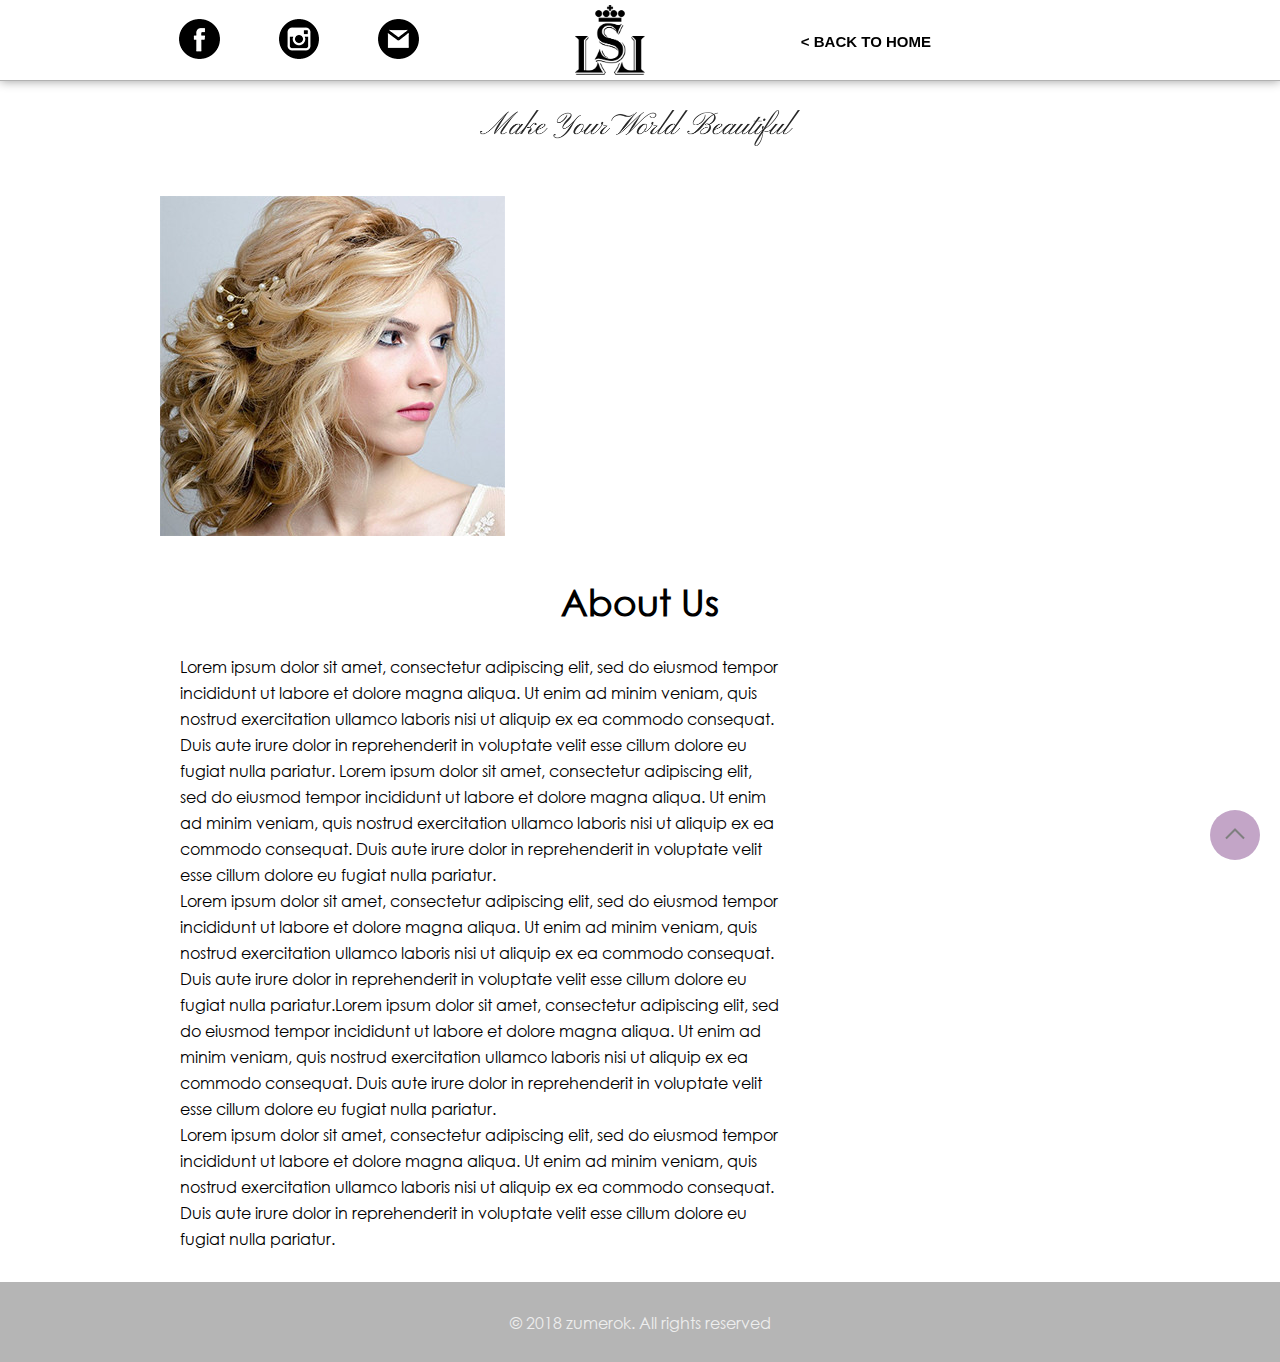
==== about.html @ 502e4af6 "Add files via upload" ====
<!DOCTYPE html>
<html lang="en">
<head>
	<meta charset="UTF-8">
	<meta http-equiv="X-UA-Compatible" content="IE=edge">
	<title>Lili_Nails</title>
	<link rel="shortcut icon" href="img/favicon.ico"> 
	<meta name="viewport" content="width=device-width, initial-scale=1 , user-scalable=0">
	<style> @font-face { font-family: century_gothic; src: url(fonts/century_gothic.woff); } </style>
	<link rel="stylesheet" href="css/main.css">
	<link rel="stylesheet" href="css/queries.css">
</head>
<body>
	<header id="header" class="header">
		<div class="container">
			<div id="logomenu" class="logomenu">
				<nav>
					<ul class="social">
						<li>
							<a href="https://www.facebook.com/" target="_blanc"><img src="img/fb.png" alt=""></a>
						</li>
						<li>
							<a href="https://www.instagram.com" target="_blanc"><img src="img/in.png" alt=""></a>
						</li>
						<li>
							<a href="https://www.google.com/" target="_blanc"><img src="img/gm.png" alt=""></a>
						</li>
					</ul>
				</nav>
				<div class="logo">
					<a href="index.html"><img src="img/logo.png" alt="logo"></a>
				</div>
				<nav class="navmenu">
					<ul class="menu">
						<li>
							<a href="index.html"> < BACK TO HOME</a>
						</li>
					</ul>
				</nav>
			</div>
			<div class="menumobile">
			<input type="checkbox" id="hmt" class="hidden-menu-ticker">
				<label class="btn-menu" for="hmt">
				  <span class="first"></span>
				  <span class="second"></span>
				  <span class="third"></span>
				</label>
				<ul class="hidden-menu">
				  <li><a href="index.html">HOME</a></li>  
				</ul>
			</div>	
		</div>
	</header>
	<main id="main" class="main">
	<section id="about" class="about">
		<div class="container">
			<div class="abouttitle">	
				<img src="img/make.png" alt="" class="make">
			</div>
			<div class="aboutitem">
				<div class="aboutitem_img">
					<img src="img/lili.jpg" alt="lili">
				</div>	
			</div>
		</div>
	</section>
	<section id="aboutus" class="aboutus">
		<div class="container">
			<div class="aboutustitle">	
				<h4>About Us</h4>
			</div>
			<p>
				Lorem ipsum dolor sit amet, consectetur adipiscing elit, sed do eiusmod tempor incididunt ut labore et dolore magna aliqua. Ut enim ad minim veniam, quis nostrud exercitation ullamco laboris nisi ut aliquip ex ea commodo consequat. Duis aute irure dolor in reprehenderit in voluptate velit esse cillum dolore eu fugiat nulla pariatur.
				Lorem ipsum dolor sit amet, consectetur adipiscing elit, sed do eiusmod tempor incididunt ut labore et dolore magna aliqua. Ut enim ad minim veniam, quis nostrud exercitation ullamco laboris nisi ut aliquip ex ea commodo consequat. Duis aute irure dolor in reprehenderit in voluptate velit esse cillum dolore eu fugiat nulla pariatur. <br>
				Lorem ipsum dolor sit amet, consectetur adipiscing elit, sed do eiusmod tempor incididunt ut labore et dolore magna aliqua. Ut enim ad minim veniam, quis nostrud exercitation ullamco laboris nisi ut aliquip ex ea commodo consequat. Duis aute irure dolor in reprehenderit in voluptate velit esse cillum dolore eu fugiat nulla pariatur.Lorem ipsum dolor sit amet, consectetur adipiscing elit, sed do eiusmod tempor incididunt ut labore et dolore magna aliqua. Ut enim ad minim veniam, quis nostrud exercitation ullamco laboris nisi ut aliquip ex ea commodo consequat. Duis aute irure dolor in reprehenderit in voluptate velit esse cillum dolore eu fugiat nulla pariatur. <br>Lorem ipsum dolor sit amet, consectetur adipiscing elit, sed do eiusmod tempor incididunt ut labore et dolore magna aliqua. Ut enim ad minim veniam, quis nostrud exercitation ullamco laboris nisi ut aliquip ex ea commodo consequat. Duis aute irure dolor in reprehenderit in voluptate velit esse cillum dolore eu fugiat nulla pariatur. 
			</p>			
		</div>
	</section>
	</main>
<footer class="footer">
		<div class="container">
			<div class="copy">© 2018 zumerok. All rights reserved</div>
		</div>
	</footer>
	<a class="fixbut" href="#main"> <img src="img/up.png" alt=""></a>
	<script src="js/jquery-3.3.1.min.js"></script>
	<script src='js/swipe.js'></script>
	<script type="text/javascript" src="js/main.js"></script>
</body>
</html>
---- css/main.css ----
html, body, div, span, applet, object, iframe,
h1, h2, h3, h4, h5, h6, p, blockquote, pre,
a, abbr, acronym, address, big, cite, code,
del, dfn, em, img, ins, kbd, q, s, samp,
small, strike, strong, sub, sup, tt, var,
b, u, i, center,
dl, dt, dd, ol, ul, li,
fieldset, form, label, legend,
table, caption, tbody, tfoot, thead, tr, th, td,
article, aside, canvas, details, embed, 
figure, figcaption, footer, header, hgroup, 
menu, nav, output, ruby, section, summary,
time, mark, audio, video {
	margin: 0;
	padding: 0;
	font-size: 100%;
}
article, aside, details, figcaption, figure, 
footer, header, hgroup, menu, nav, section {
	display: block;
}
body {
	font-family: century_gothic;
}
ol, ul {
	list-style: none;
}
.button {
	display: block;
	width: 200px;
	margin: 0 auto;
	border: 1px solid #999;
	border-radius: 3px;
	padding: 15px 0;
	margin-top: 30px;
	text-decoration: none;
	color: #303030;
	font-size: 20px;
	font-weight: bold;
	text-align: center;
}
.button:hover {
	background: #f6e8e5;
}
.header {
	top: 0;
	width: 100%;
	background: #fff;
	position: fixed;
	display: block;
	z-index: 999;
	height: 80px;
	border-bottom: 1px solid #b1b1b1;
	box-shadow: 0px 0px 10px 0px #999;
}
.container {
	width: 960px;
	margin: 0 auto;
}
.menumobile {display: none;}
.logomenu {
	display: flex;
	display: -webkit-flex;
	flex-direction: row;
	justify-content: space-between;
	margin-left: 2%;
	margin-right: 2%;
}
.social {
	width: 240px;
	margin-top: 8%;
	height: 0%;
	display: flex;
	display: -webkit-flex;
	flex-direction: row;
	justify-content: space-between;
}
.logo {
	width: 70px;
	margin: 5px 0px 5px 0px;
}
.logo img {
	display: block;
	width: 70px;
	height: 70px;
	margin: 0 auto;
}
.menu {
	width: 300px;
	display: flex;
	display: -webkit-flex;
	flex-direction: row;
	justify-content: space-between;
	margin-top: 10%;
}
.menu a {
	font-family: arial;
	font-size: 15px;
	color: #000;
	text-decoration: none;
	text-transform: uppercase;
	font-weight: bold;
}
.menu a:hover {
	color: #888;
}
h1 {
	color: #303030;
	font-weight: bold;
	text-transform: uppercase;
	font-family: arial;
	font-size: 28px;
	text-align: center;
	margin-top: 40px;
}
.about {
	padding-top: 80px;
}
.make {
	display: block;
	width: 320px;
	margin: 0 auto;
	margin-top: 30px;
}
.aboutitem {
	display: flex;
	display: -webkit-flex;
	flex-direction: row;
	justify-content: space-between;
	margin-top: 50px;
	padding-bottom: 20px;
}	
.aboutitem_img {
	width: 360px;
}
.aboutitem_text {
	width: 380px;
	margin: 0 30px;
}
.aboutitem_text p {
	font-size: 16px;
	line-height: 24px;
	text-indent: 10px;
	color: #000;
	text-align: center;
	margin-top: 12%;
}
.aboutus {
	padding-bottom: 30px;
}
.aboutustitle h4 {
	margin-top: 20px;
	margin-bottom: 30px;
}
.aboutus p {
	margin-left: 20px;
	margin-right: 20px;
	width: 600px;
	line-height: 26px;
}
.services {
	background: #faf3f1;
	padding-top: 60px;
	padding-bottom: 50px;
}
.services_manicure {
	display: flex;
	display: -webkit-flex;
	flex-direction: row;
	justify-content: space-between;
	margin-top: 60px;
}
.services_manictxt {
	width: 380px;
	margin: 0 30px;
}
.services p {
	font-size: 16px;
	line-height: 24px;
	text-indent: 10px;
	color: #000;
	text-align: center;
	margin-top: 5%;
}
h2 {
	font-family: arial;
	font-size: 24px;
	font-weight: bold;
	color: #303030;
	text-transform: uppercase;
	text-align: center;
	margin-top: 10px;
}
.manic {
	width: 320px;
	height: 320px;
	margin-right: 35px;
}
.services_pedicure {
	display: flex;
	display: -webkit-flex;
	flex-direction: row;
	justify-content: space-between;
	margin-top: 80px;
}
.pedicure {
	width: 320px;
	height: 320px;
	margin-left: 35px;
}
.services_pedicuretxt {
	width: 380px;
	margin: 0 30px;
}
.line {
	width: 850px;
	margin-top: 80px;
}
.titlebrands {
	font-size: 30px;
	margin-bottom: 60px;
}
.brands_item {
	display: flex;
	display: -webkit-flex;
	flex-direction: row;
	flex-wrap: wrap;
	justify-content: space-between;
}
.item {
	width: 300px;
	height: 300px;
	padding-top: 5%;
}
.item img {
	display: block;
	margin: 0 auto;
}
.gallery {
	background: url(../img/bg.jpg);
	height: 600px;
	padding-top: 50px;
}
.gallerytxt {
	margin-bottom: 20px;
	color: #303030;
}
.swipe {
  overflow: hidden;
  visibility: hidden;
  position: relative;
}
.swipe-wrap {
  overflow: hidden;
  position: relative;
}
.swipe-wrap > div {
  float:left;
  width:100%;
  position: relative;
}
.slider {
  width: 750px;
  height: 460px;
}
#mySwipe {
  width: 750px;
  height: 460px;
  margin: 0 auto;
}
.butslider {
	display: flex;
	display: -webkit-flex;
	flex-direction: row;
	justify-content: space-between;
	margin: 0 auto;
    width: 720px;
    margin-top: -260px;  
}
.butslider a {
	width: 50px; height: 50px;
	border-radius: 50%;
	background: #fff;
	color: #fff;
	opacity: 0.5;
}
.butslider a:hover {
	background: #7f7f7f;
	cursor: pointer;
}
.butslider img {
	margin: 25%;
}
.contact {
	background: url(../img/bg.jpg);
	color: #303030;
	height: 340px;
	padding-top: 1px;
}
h4 {
	text-align: center;
	font-size: 36px;
	margin-top: 50px;
}
.location {
	margin-top: 55px;
}
.map {
	width: 15px;
	height: 15px;
	margin-right: 20px;
}
.location p {
	font-size: 18px;
	font-weight: bold;
}
.phone {
	margin-top: 15px;
	margin-bottom: 15px;
}
.phone p {
	font-size: 18px;
	font-weight: bold;
}
.mail {
	display: inline;
	margin-top: 35px;
	width: 360px;
}
.mail p {
	font-size: 18px;
	font-weight: bold;
}
.social2 {
	width: 160px;
	height: 0%;
	margin-top: 35px;
	display: flex;
	display: -webkit-flex;
	flex-direction: row;
	justify-content: space-between;	
}
.social2 img {
	width: 40px; height: 40px;
}
.brands {
	padding-top: 60px;
}
.tariff {
	margin-top: 20px;
	width: 100%;
}
.tariff1  {
	margin-left: 60px;
	width: 40%;
}
.tariff3 {
	display: block;
	margin: 0 auto;
	margin-bottom: 30px;
}  

.footer {
	padding-top: 30px;
	height: 50px;
	background: #b5b5b5;
}
.copy {
	color: #eee;
	text-align: center;
}
.fixbut {
	position: fixed; bottom: 40px; right: 20px;
	display: block;background: #874d90;
	width: 50px; height: 50px;
	opacity: 0.5;
	border-radius: 50%; 
}
.fixbut img {
	margin: 25%;
}
.fixbut:hover {
	 background: #7f7f7f; 
}




  {
	border: 1px solid red;
}
---- css/queries.css ----
/* Smartphones (вертикальная и горизонтальная ориентация) ----------- */
@media only screen and (min-width : 320px) and (max-width : 480px) {
/* стили */
}

/* Smartphones (горизонтальная) ----------- */
@media only screen and (min-width: 321px) {
/* стили */
}



/* tablets (my size)  */
@media only screen and (max-width: 960px)
 {
/* стили */

.container {
	width: 100%;
}
.slider {
  width: 100%;
  height: 100%;
}
#mySwipe {
  width: 100%;
  height: 380px;
  margin: 0 auto;
}
.butslider {
	display: flex;
	display: -webkit-flex;
	flex-direction: row;
	justify-content: space-between;
	margin: 0 auto;
    width: 90%;
    margin-top: -30%; 
}
.item img {
	width: 100%;
}
.line {
	width: 320px;
}
}

/* Smartphones (my size)  */
@media only screen and (max-width: 768px)
 {
/* стили */
body {
	font-family: century_gothic;
}
.container {
	width: 100%;
}
.social {
	display: none;
}
.navmenu {
	display: none;
}
.headerline{
	display: none;
}
.button {
	margin-top: 20px;
}
.header {
	position: fixed;
	top: 0px;
	width: 100%;
	height: 55px;
	background: #fff;
	z-index: 999;
	box-shadow: 0px 0px 10px 0px #999;
}
/* mobile menu */
.menumobile {
	display: block;
}
.hidden-menu {
  display: block;
  position: fixed;
  list-style:none;
  padding: 15px;
  margin: 0;
  box-sizing: border-box;
  width: 200px;
  background-color: #eee;
  height: 50%;
  top: 0;
  left: -200px;
  transition: left .2s;
  z-index: 2;
  -webkit-transform: translateZ(0);
  -webkit-backface-visibility: hidden;
}
.hidden-menu a {
	color: #999;
	text-decoration: none;
	font-weight: bold;
	line-height: 40px;
}
.hidden-menu-ticker {
  display: none;
}
.btn-menu {
  padding: 5px;
  position: fixed;
  top: 10px;
  left: 10px;
  cursor: pointer;
  transition: left .23s;
  z-index: 3;
  width: 25px;
  -webkit-transform: translateZ(0);
  -webkit-backface-visibility: hidden;
}
.btn-menu span {
  display: block;
  height: 5px;
  background-color: #999;
  margin: 5px 0 0;
  transition: all .1s linear .23s;
  position: relative;
}
.btn-menu span.first {
  margin-top: 0;
}
.hidden-menu-ticker:checked ~ .btn-menu {
  left: 160px;
}
.hidden-menu-ticker:checked ~ .hidden-menu {
  left: 0;
}
.hidden-menu-ticker:checked ~ .btn-menu span.first {
  -webkit-transform: rotate(45deg);
  top: 10px;
}
.hidden-menu-ticker:checked ~ .btn-menu span.second {
  opacity: 0;
}

.hidden-menu-ticker:checked ~ .btn-menu span.third {
  -webkit-transform: rotate(-45deg);
  top: -10px;
}
.logo {
	margin: 0 auto;
	margin-top: 7px;
	margin-bottom: 5px;
}
.logo img {
	height: 40px;
	width: 40px;
}
#about {
	padding-top: 60px;
}
.make {
	width: 280px;
}
.aboutitem {
	display: flex;
	display: -webkit-flex;
	flex-direction: row;
	flex-wrap: wrap;
	justify-content: center;
	margin-top: 30px;
}
.aboutitem_img {
	display: block;
	margin: 0 auto;
}
.aboutitem_img img {
	width: 100%;
}
.aboutitem_text p {
	display: none;
}
.aboutustitle h4 {
	font-size: 28px;
}
.aboutus p {
	width: 90%;
	line-height: 24px;
}
#services {
	padding-top: 30px;
}
.services_manicure {
	display: flex;
	display: -webkit-flex;
	flex-direction: row;
	flex-wrap: wrap;
	justify-content: center;
	margin-top: 10px;
}
.services_manicure img {
	display: block;
	margin: 0 auto;
	margin-top: 20px;
}
.services_pedicure {
	display: flex;
	display: -webkit-flex;
	flex-direction: row;
	flex-wrap: wrap;
	justify-content: center;
}
.services_pedicure img {
	display: block;
	margin: 0 auto;
}
.services_pedicuretxt{
	margin-top: 20px;
}
.titlebrands {
	font-size: 1.5rem;
	margin-bottom: 20px;
}
.brands_item {
	display: flex;
	display: -webkit-flex;
	flex-direction: row;
	flex-wrap: wrap;
	justify-content: center;
}
.item {
	width: 80%;
	height: 80%;
}
.item img {
	width: 80%;
	height: 80%;
}
.gallery {
	padding-top: 30px;
	height: 465px;
}
.gallerytxt {
	font-size: 1.6rem;
}
.slider {
  width: 100%;
  height: 60vh;
}
#mySwipe {
  width: 100%;
  height: 380px;
  margin: 0 auto;
}
.butslider {
	display: none;
}
.line {
	width: 200px;
	margin-top: 40px;
}
.services_pedicure {
	margin-top: 40px;
}
.contact{
	height: 90%;
	padding-bottom: 10px;
	padding-left: 15px;
}
.contact h4 {
	font-size: 1.2rem;
}
.contact p {
	font-family:century_gothic;
	font-size: 14px;
}
.location {
	margin-top: 15px;
}
.phone {
	margin-top: 10px;
	margin-bottom: 10px;
}
.copy {
	font-size: 14px;
}
.tariff {
	width: 100%;
}
.tariff1 {
	margin-left: 0;
	margin-right: 20px;
	width: 100%
}
.tariff2 {
	margin-right: 20px;
	width: 100%
}
.tariff3 {
	display: block;
	margin: 0 auto;
} 
}
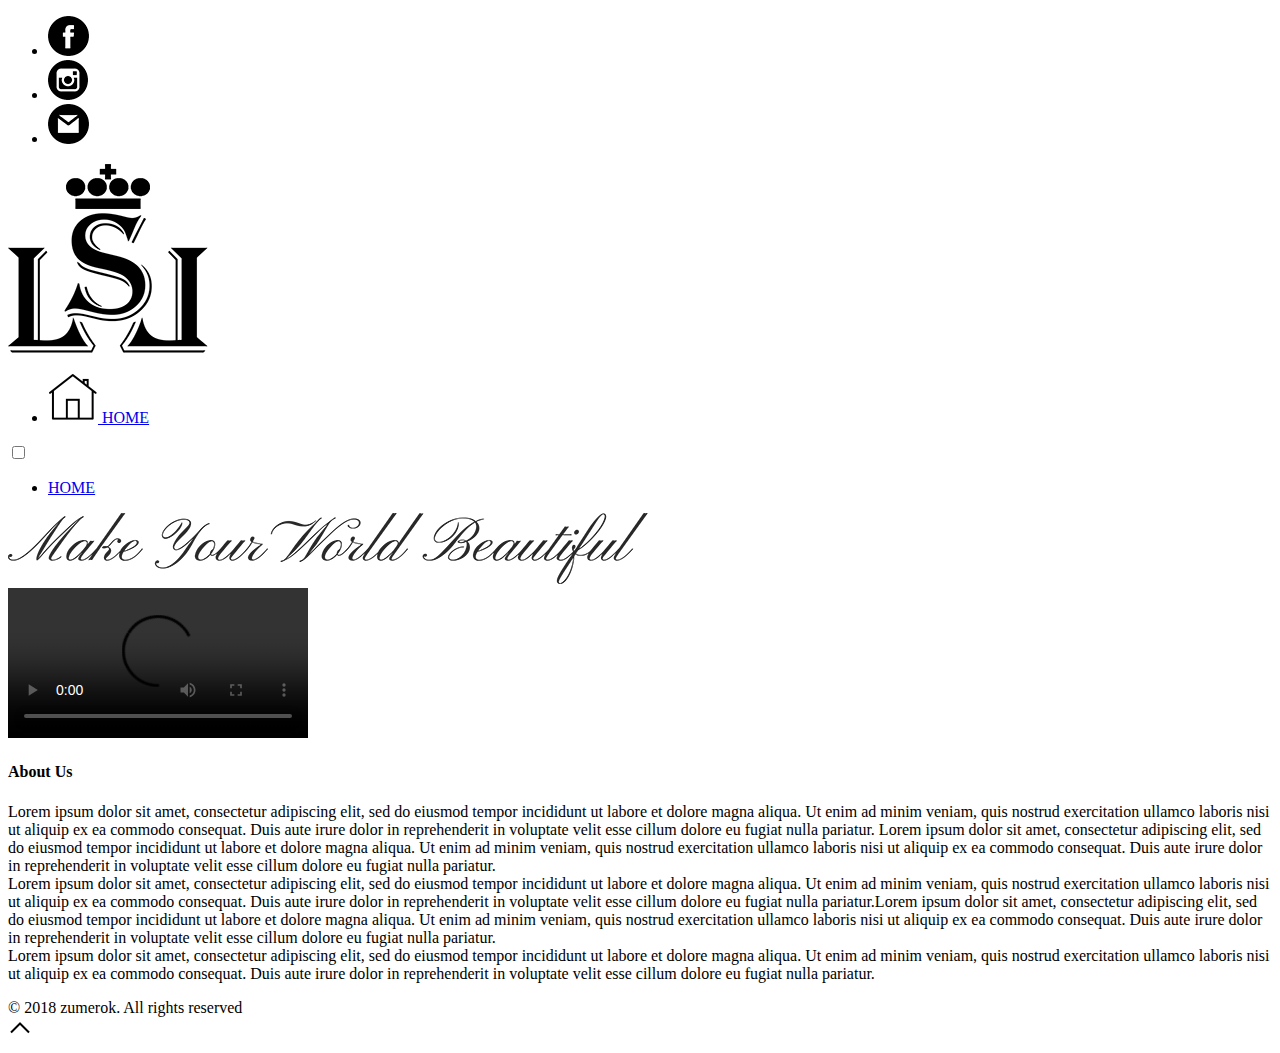
==== commit e57c2906: "Add files via upload" ====
--- a/about.html
+++ b/about.html
@@ -33,7 +33,7 @@
 				<nav class="navmenu">
 					<ul class="menu">
 						<li>
-							<a href="index.html"> < BACK TO HOME</a>
+							<a href="index.html"><img src="img/home.png" alt="" class="home_img"> HOME </a>
 						</li>
 					</ul>
 				</nav>
@@ -51,7 +51,7 @@
 			</div>	
 		</div>
 	</header>
-	<main id="main" class="main">
+	<main id="main_about" class="main_about">
 	<section id="about" class="about">
 		<div class="container">
 			<div class="abouttitle">	
@@ -59,7 +59,7 @@
 			</div>
 			<div class="aboutitem">
 				<div class="aboutitem_img">
-					<img src="img/lili.jpg" alt="lili">
+					<video  playsinline controls autoplay="autoplay" src="video/lsl_htmlauto.mp4" class="video"></video>
 				</div>	
 			</div>
 		</div>
@@ -73,7 +73,8 @@
 				Lorem ipsum dolor sit amet, consectetur adipiscing elit, sed do eiusmod tempor incididunt ut labore et dolore magna aliqua. Ut enim ad minim veniam, quis nostrud exercitation ullamco laboris nisi ut aliquip ex ea commodo consequat. Duis aute irure dolor in reprehenderit in voluptate velit esse cillum dolore eu fugiat nulla pariatur.
 				Lorem ipsum dolor sit amet, consectetur adipiscing elit, sed do eiusmod tempor incididunt ut labore et dolore magna aliqua. Ut enim ad minim veniam, quis nostrud exercitation ullamco laboris nisi ut aliquip ex ea commodo consequat. Duis aute irure dolor in reprehenderit in voluptate velit esse cillum dolore eu fugiat nulla pariatur. <br>
 				Lorem ipsum dolor sit amet, consectetur adipiscing elit, sed do eiusmod tempor incididunt ut labore et dolore magna aliqua. Ut enim ad minim veniam, quis nostrud exercitation ullamco laboris nisi ut aliquip ex ea commodo consequat. Duis aute irure dolor in reprehenderit in voluptate velit esse cillum dolore eu fugiat nulla pariatur.Lorem ipsum dolor sit amet, consectetur adipiscing elit, sed do eiusmod tempor incididunt ut labore et dolore magna aliqua. Ut enim ad minim veniam, quis nostrud exercitation ullamco laboris nisi ut aliquip ex ea commodo consequat. Duis aute irure dolor in reprehenderit in voluptate velit esse cillum dolore eu fugiat nulla pariatur. <br>Lorem ipsum dolor sit amet, consectetur adipiscing elit, sed do eiusmod tempor incididunt ut labore et dolore magna aliqua. Ut enim ad minim veniam, quis nostrud exercitation ullamco laboris nisi ut aliquip ex ea commodo consequat. Duis aute irure dolor in reprehenderit in voluptate velit esse cillum dolore eu fugiat nulla pariatur. 
-			</p>			
+			</p>
+						
 		</div>
 	</section>
 	</main>
@@ -82,7 +83,7 @@
 			<div class="copy">© 2018 zumerok. All rights reserved</div>
 		</div>
 	</footer>
-	<a class="fixbut" href="#main"> <img src="img/up.png" alt=""></a>
+	<a class="fixbut" href="#main_about"> <img src="img/up.png" alt=""></a>
 	<script src="js/jquery-3.3.1.min.js"></script>
 	<script src='js/swipe.js'></script>
 	<script type="text/javascript" src="js/main.js"></script>
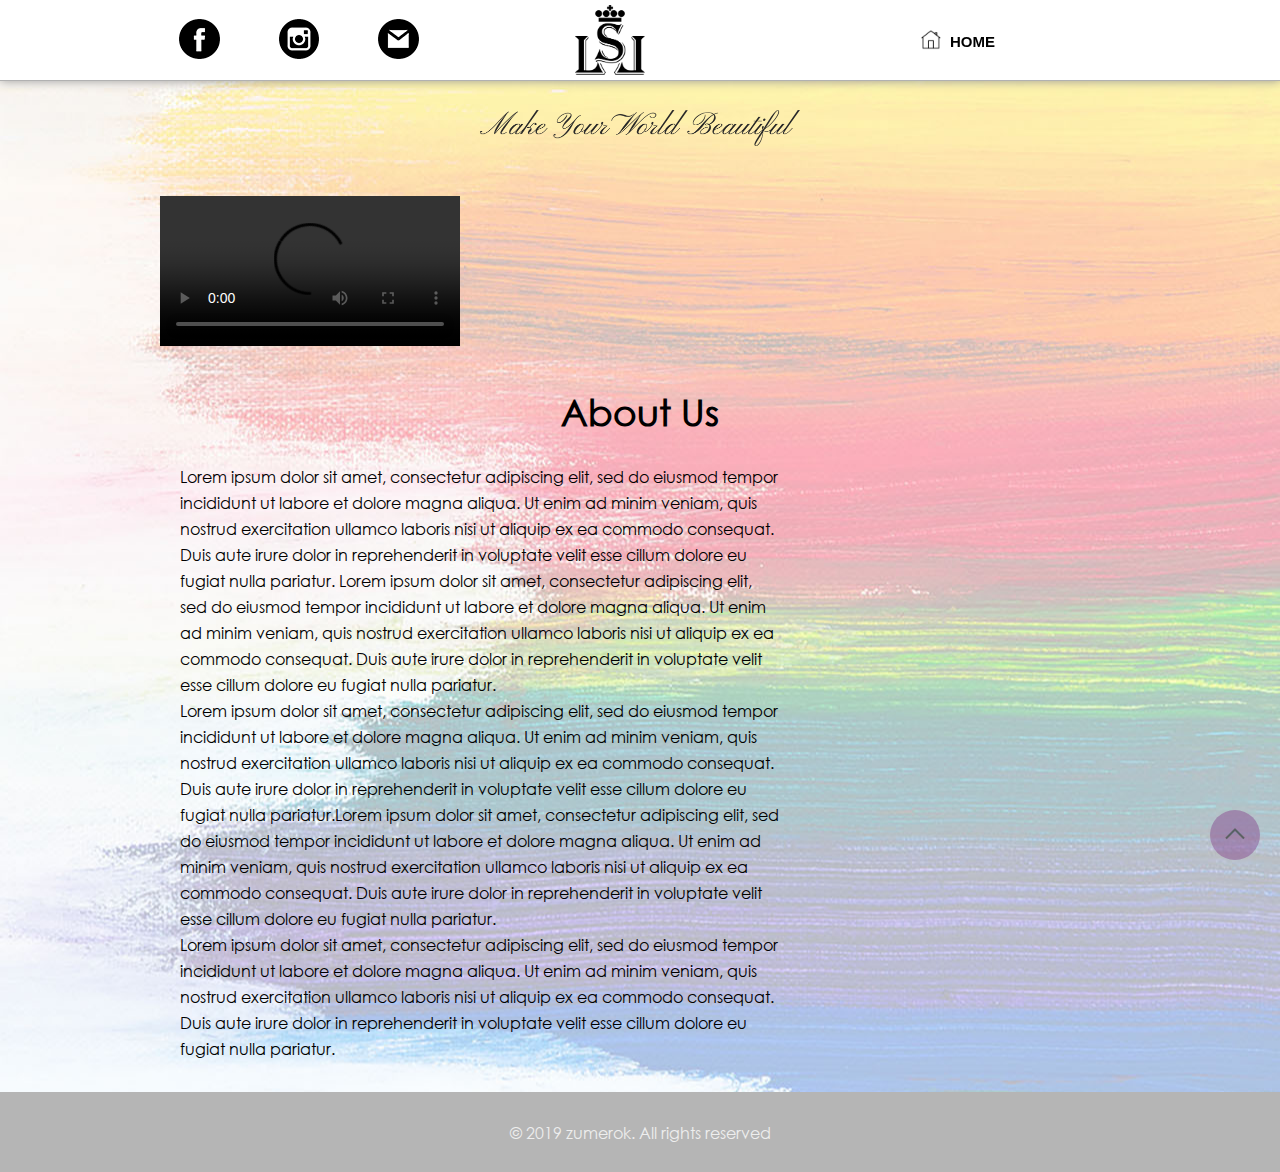
==== commit f43a12b5: "Add files via upload" ====
--- a/about.html
+++ b/about.html
@@ -46,7 +46,25 @@
 				  <span class="third"></span>
 				</label>
 				<ul class="hidden-menu">
-				  <li><a href="index.html">HOME</a></li>  
+				  <li><a href="index.html">HOME</a></li>
+				  <li><a href="#">GALLERY</a>
+				  	<ul class="submenu">
+						<li>
+							<a href="manicure.html">MANICURE</a>
+						</li>
+						<li>
+							<a href="hairstyles.html">HAIRSTYLES</a>
+						</li>
+						<li>
+							<a href="brows.html">BROWS</a>
+						</li>
+						<li>
+							<a href="#">MAKE-UP</a>
+						</li>
+					</ul>
+				  </li>
+				  <li><a href="tariff.html">TARIFF</a></li>
+				  <li><a href="#">CONTACTS</a></li>  
 				</ul>
 			</div>	
 		</div>
@@ -80,7 +98,7 @@
 	</main>
 <footer class="footer">
 		<div class="container">
-			<div class="copy">© 2018 zumerok. All rights reserved</div>
+			<div class="copy">© 2019 zumerok. All rights reserved</div>
 		</div>
 	</footer>
 	<a class="fixbut" href="#main_about"> <img src="img/up.png" alt=""></a>
--- a/css/main.css
+++ b/css/main.css
@@ -0,0 +1,365 @@
+html, body, div, span, applet, object, iframe,
+h1, h2, h3, h4, h5, h6, p, blockquote, pre,
+a, abbr, acronym, address, big, cite, code,
+del, dfn, em, img, ins, kbd, q, s, samp,
+small, strike, strong, sub, sup, tt, var,
+b, u, i, center,
+dl, dt, dd, ol, ul, li,
+fieldset, form, label, legend,
+table, caption, tbody, tfoot, thead, tr, th, td,
+article, aside, canvas, details, embed, 
+figure, figcaption, footer, header, hgroup, 
+menu, nav, output, ruby, section, summary,
+time, mark, audio, video {
+	margin: 0;
+	padding: 0;
+	font-size: 100%;
+}
+article, aside, details, figcaption, figure, 
+footer, header, hgroup, menu, nav, section {
+	display: block;
+}
+body {
+	font-family: century_gothic;
+}
+ol, ul {
+	list-style: none;
+}
+.button {
+	display: block;
+	width: 200px;
+	margin: 0 auto;
+	border: 1px solid #999;
+	border-radius: 3px;
+	padding: 15px 0;
+	margin-top: 30px;
+	text-decoration: none;
+	color: #303030;
+	font-size: 20px;
+	font-weight: bold;
+	text-align: center;
+}
+.button:hover {
+	background: #f6e8e5;
+}
+.header {
+	top: 0;
+	width: 100%;
+	background: #fff;
+	position: fixed;
+	display: block;
+	z-index: 999;
+	height: 80px;
+	border-bottom: 1px solid #b1b1b1;
+	box-shadow: 0px 0px 10px 0px #999;
+}
+.container {
+	width: 960px;
+	margin: 0 auto;
+}
+.menumobile {display: none;}
+.logomenu {
+	display: flex;
+	display: -webkit-flex;
+	flex-direction: row;
+	justify-content: space-between;
+	margin-left: 2%;
+	margin-right: 2%;
+}
+.social {
+	width: 240px;
+	margin-top: 8%;
+	height: 0%;
+	display: flex;
+	display: -webkit-flex;
+	flex-direction: row;
+	justify-content: space-between;
+}
+.logo {
+	width: 70px;
+	margin: 5px 0px 5px 0px;
+}
+.logo img {
+	display: block;
+	width: 70px;
+	height: 70px;
+	margin: 0 auto;
+}
+.menu {
+	margin-top: 10%;
+	width: 300px;
+	display: flex;
+	display: -webkit-flex;
+	flex-direction: row;
+	justify-content: space-between;
+}
+.menu a {
+	font-family: arial;
+	font-size: 15px;
+	color: #000;
+	text-decoration: none;
+	text-transform: uppercase;
+	font-weight: bold;
+}
+.menu a:hover {
+	color: #888;
+}
+.submenu {
+	display: none;
+	position: absolute;
+	width: 95px;
+	height: 100px;
+	margin-left: -10px;
+	padding: 10px 10px 10px 10px;
+	border: 1px solid #999;
+	background: #fff;
+	box-shadow: 5px 5px 10px -2px #999;
+}
+.submenu > li {
+	margin-bottom: 5px;
+}
+
+li:hover ul {
+	display: block;
+}
+
+.home_img {
+	width: 20px;
+	height: 20px;
+	margin: -5px 5px -3px 120px;
+}
+h1 {
+	color: #303030;
+	font-weight: bold;
+	text-transform: uppercase;
+	font-family: arial;
+	font-size: 28px;
+	text-align: center;
+	margin-top: 40px;
+}
+.main_about {
+	background: url(../img/bg_color1.jpg);
+}
+.about {
+	padding-top: 80px;
+}
+.make {
+	display: block;
+	width: 320px;
+	margin: 0 auto;
+	margin-top: 30px;
+}
+.aboutitem {
+	display: flex;
+	display: -webkit-flex;
+	flex-direction: row;
+	justify-content: space-between;
+	margin-top: 50px;
+	padding-bottom: 20px;
+}	
+.aboutitem_img {
+	width: 360px;
+}
+.aboutitem_text {
+	width: 380px;
+	margin: 0 30px;
+}
+.aboutitem_text p {
+	font-size: 16px;
+	line-height: 24px;
+	text-indent: 10px;
+	color: #000;
+	text-align: center;
+	margin-top: 12%;
+}
+.aboutus {
+	padding-bottom: 30px;
+}
+.aboutustitle h4 {
+	margin-top: 20px;
+	margin-bottom: 30px;
+}
+.aboutus p {
+	margin-left: 20px;
+	margin-right: 20px;
+	width: 600px;
+	line-height: 26px;
+}
+.services {
+	background: #faf3f1;
+	padding-top: 60px;
+	padding-bottom: 50px;
+}
+.services_manicure {
+	display: flex;
+	display: -webkit-flex;
+	flex-direction: row;
+	justify-content: space-between;
+	margin-top: 80px;
+}
+.services_manictxt {
+	width: 380px;
+	margin: 0 30px;
+}
+.services p {
+	font-size: 16px;
+	line-height: 24px;
+	text-indent: 10px;
+	color: #000;
+	text-align: center;
+	margin-top: 5%;
+}
+h2 {
+	font-family: arial;
+	font-size: 24px;
+	font-weight: bold;
+	color: #303030;
+	text-transform: uppercase;
+	text-align: center;
+	margin-top: 10px;
+}
+.manic {
+	width: 320px;
+	height: 320px;
+	margin-right: 35px;
+}
+.services_pedicure {
+	display: flex;
+	display: -webkit-flex;
+	flex-direction: row;
+	justify-content: space-between;
+	margin-top: 80px;
+}
+.pedicure {
+	width: 320px;
+	height: 320px;
+	margin-left: 35px;
+}
+.services_pedicuretxt {
+	width: 380px;
+	margin: 0 30px;
+}
+.line {
+	width: 850px;
+	margin-top: 80px;
+}
+.titlebrands {
+	font-size: 30px;
+	margin-bottom: 60px;
+}
+.brands_item {
+	display: flex;
+	display: -webkit-flex;
+	flex-direction: row;
+	flex-wrap: wrap;
+	justify-content: space-between;
+}
+.item {
+	width: 300px;
+	height: 300px;
+	padding-top: 5%;
+}
+.item img {
+	display: block;
+	margin: 0 auto;
+}
+
+
+.contact {
+	background: url(../img/bg.jpg);
+	color: #303030;
+	height: 340px;
+	padding-top: 1px;
+}
+h4 {
+	text-align: center;
+	font-size: 36px;
+	margin-top: 50px;
+}
+.location {
+	margin-top: 55px;
+}
+.map {
+	width: 15px;
+	height: 15px;
+	margin-right: 20px;
+}
+.location p {
+	font-size: 18px;
+	font-weight: bold;
+}
+.phone {
+	margin-top: 15px;
+	margin-bottom: 15px;
+}
+.phone p {
+	font-size: 18px;
+	font-weight: bold;
+}
+.mail {
+	display: inline;
+	margin-top: 35px;
+	width: 360px;
+}
+.mail p {
+	font-size: 18px;
+	font-weight: bold;
+}
+.social2 {
+	width: 160px;
+	height: 0%;
+	margin-top: 35px;
+	display: flex;
+	display: -webkit-flex;
+	flex-direction: row;
+	justify-content: space-between;	
+}
+.social2 img {
+	width: 40px; height: 40px;
+}
+.brands {
+	padding-top: 60px;
+}
+.tariff {
+	margin-top: 20px;
+	width: 100%;
+}
+.tariff1  {
+	margin-left: 60px;
+	width: 40%;
+}
+.tariff3 {
+	display: block;
+	margin: 0 auto;
+	margin-bottom: 30px;
+}  
+
+.footer {
+	padding-top: 30px;
+	height: 50px;
+	background: #b5b5b5;
+}
+.copy {
+	color: #eee;
+	text-align: center;
+}
+.fixbut {
+	position: fixed; bottom: 40px; right: 20px;
+	display: block;background: #874d90;
+	width: 50px; height: 50px;
+	opacity: 0.5;
+	border-radius: 50%; 
+}
+.fixbut img {
+	margin: 25%;
+}
+.fixbut:hover {
+	 background: #7f7f7f; 
+}
+
+
+
+
+  {
+	border: 1px solid red;
+}
--- a/css/queries.css
+++ b/css/queries.css
@@ -0,0 +1,304 @@
+/* Smartphones (вертикальная и горизонтальная ориентация) ----------- */
+@media only screen and (min-width : 320px) and (max-width : 480px) {
+/* стили */
+}
+
+/* Smartphones (горизонтальная) ----------- */
+@media only screen and (min-width: 321px) {
+/* стили */
+}
+
+
+
+/* tablets (my size)  */
+@media only screen and (max-width: 960px)
+ {
+/* стили */
+
+.container {
+	width: 100%;
+}
+
+.item img {
+	width: 100%;
+}
+.line {
+	width: 320px;
+}
+}
+
+/* Smartphones (my size)  */
+@media only screen and (max-width: 768px)
+ {
+/* стили */
+body {
+	font-family: century_gothic;
+}
+.container {
+	width: 100%;
+}
+.social {
+	display: none;
+}
+.navmenu {
+	display: none;
+}
+.headerline{
+	display: none;
+}
+.button {
+	margin-top: 20px;
+	width: 130px;
+	padding: 5px 0;
+}
+.header {
+	position: fixed;
+	top: 0px;
+	width: 100%;
+	height: 55px;
+	background: #fff;
+	z-index: 999;
+	box-shadow: 0px 0px 10px 0px #999;
+}
+
+/* mobile menu */
+.menumobile {
+	display: block;
+}
+.hidden-menu {
+  display: block;
+  position: fixed;
+  list-style:none;
+  padding: 15px;
+  margin: 0;
+  box-sizing: border-box;
+  width: 200px;
+  background-color: #eee;
+  height: 240px;
+  top: 0;
+  left: -200px;
+  transition: left .2s;
+  z-index: 2;
+  -webkit-transform: translateZ(0);
+  -webkit-backface-visibility: hidden;
+}
+.hidden-menu a {
+	color: #999;
+	text-decoration: none;
+	font-weight: bold;
+	line-height: 40px;
+}
+.hidden-menu-ticker {
+  display: none;
+}
+.btn-menu {
+  padding: 5px;
+  position: fixed;
+  top: 10px;
+  left: 10px;
+  cursor: pointer;
+  transition: left .23s;
+  z-index: 3;
+  width: 25px;
+  -webkit-transform: translateZ(0);
+  -webkit-backface-visibility: hidden;
+}
+.btn-menu span {
+  display: block;
+  height: 2px;
+  background-color: #999;
+  margin: 8px 0 0;
+  transition: all .1s linear .23s;
+  position: relative;
+}
+.btn-menu span.first {
+  margin-top: 0;
+}
+.hidden-menu-ticker:checked ~ .btn-menu {
+  left: 160px;
+}
+.hidden-menu-ticker:checked ~ .hidden-menu {
+  left: 0;
+}
+.hidden-menu-ticker:checked ~ .btn-menu span.first {
+  -webkit-transform: rotate(45deg);
+  top: 10px;
+}
+.hidden-menu-ticker:checked ~ .btn-menu span.second {
+  opacity: 0;
+}
+
+.hidden-menu-ticker:checked ~ .btn-menu span.third {
+  -webkit-transform: rotate(-45deg);
+  top: -10px;
+}
+.submenu {
+	display: none;
+	position: absolute;
+	width: 110px;
+	height: 185px;
+	margin-left: -10px;
+	padding: 10px 10px 10px 25px;
+	border: 1px solid #999;
+	background: #fff;
+	box-shadow: 5px 5px 10px -2px #999;
+}
+
+
+.logo {
+	margin: 0 auto;
+	margin-top: 7px;
+	margin-bottom: 5px;
+}
+.logo img {
+	height: 40px;
+	width: 40px;
+}
+#about {
+	padding-top: 60px;
+	padding-bottom: 30px;
+}
+.make {
+	width: 280px;
+}
+.aboutitem {
+	display: flex;
+	display: -webkit-flex;
+	flex-direction: row;
+	flex-wrap: wrap;
+	justify-content: center;
+	margin-top: 30px;
+}
+.aboutitem_img {
+	display: block;
+	margin: 0 auto;
+}
+.aboutitem_img img {
+	width: 100%;
+	margin-bottom: 20px;
+}
+.aboutitem_text p {
+	display: none;
+}
+.aboutustitle h4 {
+	font-size: 28px;
+}
+.aboutus p {
+	width: 90%;
+	line-height: 24px;
+}
+#services {
+	padding-top: 30px;
+}
+#services p {
+	display: none;
+}
+.services_manicure {
+	display: flex;
+	display: -webkit-flex;
+	flex-direction: row;
+	flex-wrap: wrap;
+	justify-content: center;
+	margin-top: 10px;
+}
+.services_manicure img {
+	display: block;
+	margin: 0 auto;
+	margin-top: 40px;
+	order: -1;
+}
+.services_pedicure {
+	display: flex;
+	display: -webkit-flex;
+	flex-direction: row;
+	flex-wrap: wrap;
+	justify-content: center;
+}
+.services_pedicure img {
+	display: block;
+	margin: 0 auto;
+}
+.services_pedicuretxt{
+	margin-top: 20px;
+}
+.titlebrands {
+	font-size: 1.5rem;
+	margin-bottom: 20px;
+}
+.brands_item {
+	display: flex;
+	display: -webkit-flex;
+	flex-direction: row;
+	flex-wrap: wrap;
+	justify-content: center;
+}
+.item {
+	width: 80%;
+	height: 80%;
+}
+.item img {
+	width: 80%;
+	height: 80%;
+}
+
+.line {
+	width: 200px;
+	margin-top: 40px;
+}
+.services_pedicure {
+	margin-top: 40px;
+}
+.contact{
+	height: 90%;
+	padding-bottom: 10px;
+	padding-left: 15px;
+}
+.contact h4 {
+	font-size: 1.2rem;
+}
+.contact p {
+	font-family:century_gothic;
+	font-size: 14px;
+}
+.location {
+	margin-top: 15px;
+}
+.phone {
+	margin-top: 10px;
+	margin-bottom: 10px;
+}
+.copy {
+	font-size: 14px;
+}
+.tariff {
+	width: 100%;
+}
+.tariff1 {
+	margin-left: 0;
+	margin-right: 20px;
+	width: 100%
+}
+.tariff2 {
+	margin-right: 20px;
+	width: 100%
+}
+.tariff3 {
+	display: block;
+	margin: 0 auto;
+}
+.video {
+	width: 99%;
+	border: 1px solid #999;
+}
+.gallery_img {
+  margin: 0 auto;
+  padding-top: 100px;
+  width: 480px;
+  display: flex;
+  display: -webkit-flex;
+  flex-direction: row;
+  flex-wrap: wrap;
+ 
+
+}
+}
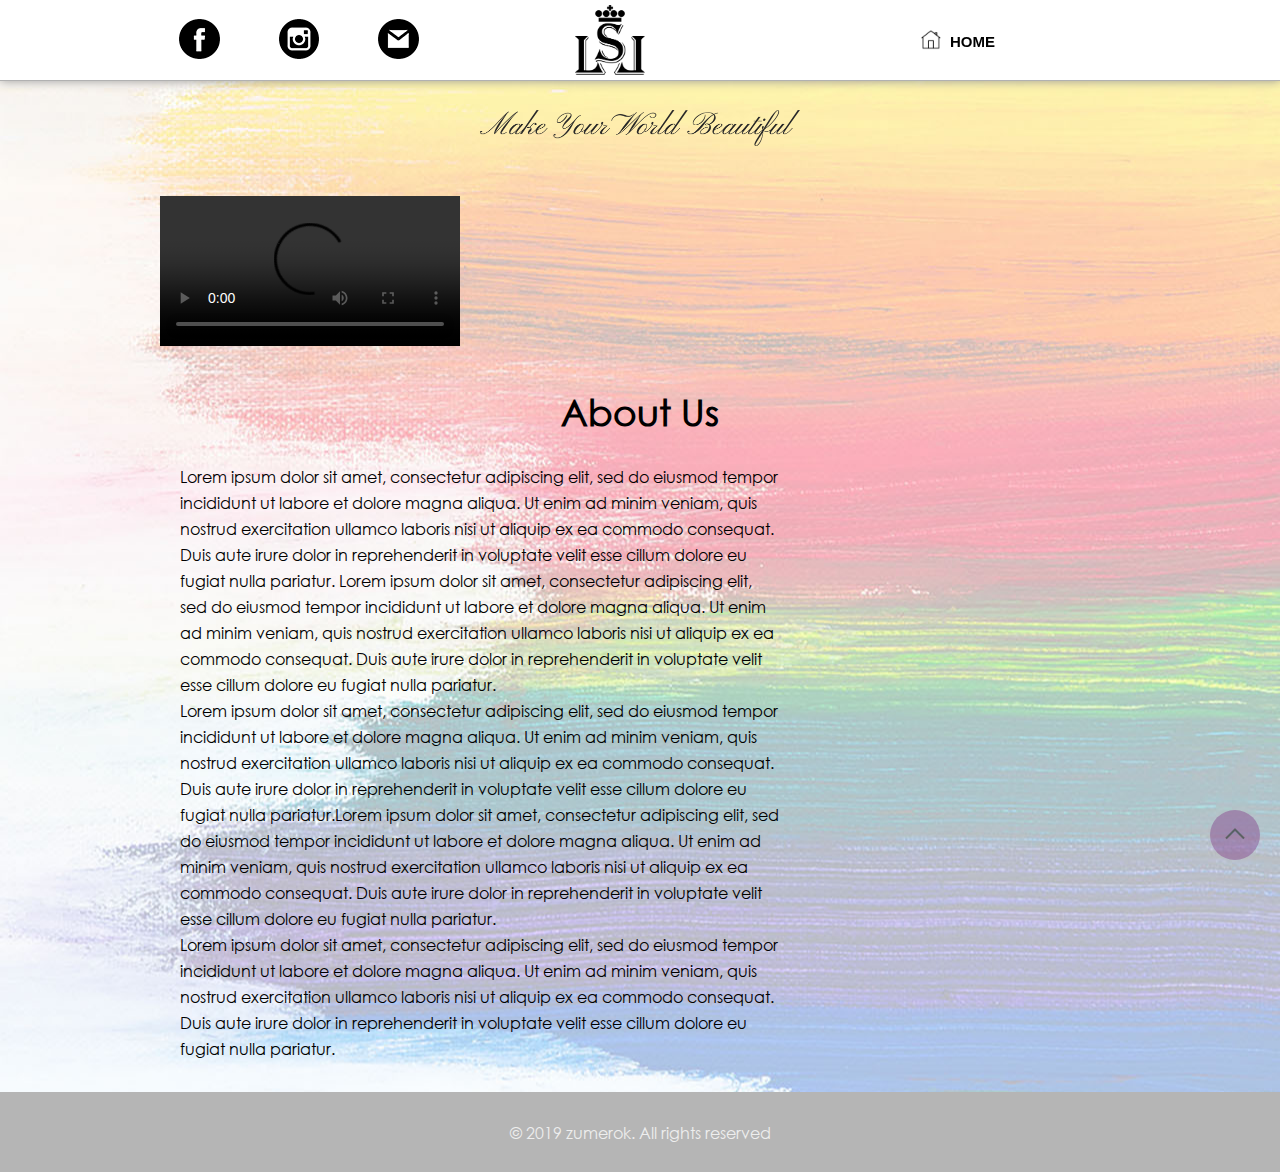
==== commit 2908e1ec: "Add files via upload" ====
--- a/about.html
+++ b/about.html
@@ -59,7 +59,7 @@
 							<a href="brows.html">BROWS</a>
 						</li>
 						<li>
-							<a href="#">MAKE-UP</a>
+							<a href="makeup.html">MAKE-UP</a>
 						</li>
 					</ul>
 				  </li>
--- a/css/main.css
+++ b/css/main.css
@@ -357,9 +357,3 @@
 	 background: #7f7f7f; 
 }
 
-
-
-
-  {
-	border: 1px solid red;
-}
--- a/css/queries.css
+++ b/css/queries.css
@@ -44,6 +44,9 @@
 	display: none;
 }
 .headerline{
+	display: none;
+}
+.fixbut {
 	display: none;
 }
 .button {
@@ -73,7 +76,6 @@
   margin: 0;
   box-sizing: border-box;
   width: 200px;
-  background-color: #eee;
   height: 240px;
   top: 0;
   left: -200px;
@@ -81,6 +83,7 @@
   z-index: 2;
   -webkit-transform: translateZ(0);
   -webkit-backface-visibility: hidden;
+  background-color: #eee;
 }
 .hidden-menu a {
 	color: #999;
@@ -138,13 +141,16 @@
 	width: 110px;
 	height: 185px;
 	margin-left: -10px;
-	padding: 10px 10px 10px 25px;
+	padding: 10px 10px 10px 30px;
 	border: 1px solid #999;
 	background: #fff;
 	box-shadow: 5px 5px 10px -2px #999;
 }
-
-
+li:hover ul {
+	display: block;
+}
+
+/* LOGO */
 .logo {
 	margin: 0 auto;
 	margin-top: 7px;
@@ -154,6 +160,7 @@
 	height: 40px;
 	width: 40px;
 }
+/* About */
 #about {
 	padding-top: 60px;
 	padding-bottom: 30px;
@@ -187,6 +194,7 @@
 	width: 90%;
 	line-height: 24px;
 }
+/* Services */
 #services {
 	padding-top: 30px;
 }
@@ -248,6 +256,7 @@
 .services_pedicure {
 	margin-top: 40px;
 }
+/* Contact */
 .contact{
 	height: 90%;
 	padding-bottom: 10px;
@@ -301,4 +310,4 @@
  
 
 }
-}
+}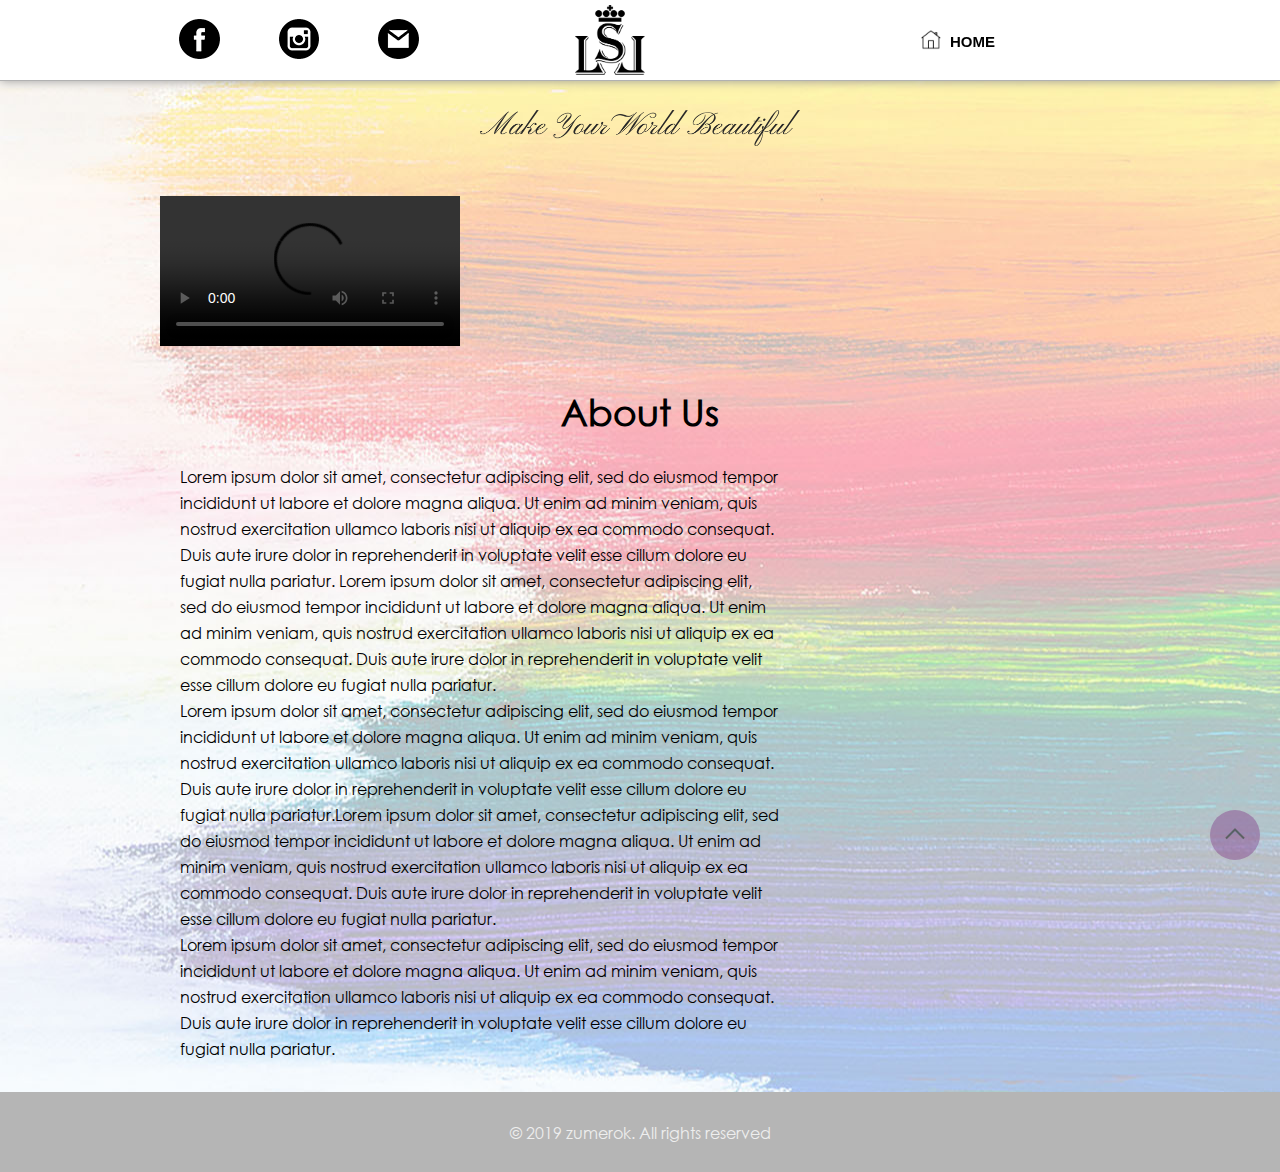
==== commit 96fdd1e3: "Add files via upload" ====
--- a/about.html
+++ b/about.html
@@ -63,7 +63,8 @@
 						</li>
 					</ul>
 				  </li>
-				  <li><a href="tariff.html">TARIFF</a></li>
+				  <li><a href="brands.html">PRODUCTS</a></li>
+				  <li><a href="tariff.html">PRICING</a></li>
 				  <li><a href="#">CONTACTS</a></li>  
 				</ul>
 			</div>	
--- a/css/queries.css
+++ b/css/queries.css
@@ -60,7 +60,7 @@
 	width: 100%;
 	height: 55px;
 	background: #fff;
-	z-index: 999;
+	z-index: 10;
 	box-shadow: 0px 0px 10px 0px #999;
 }
 
@@ -78,12 +78,14 @@
   width: 200px;
   height: 240px;
   top: 0;
-  left: -200px;
+  left: -210px;
   transition: left .2s;
   z-index: 2;
   -webkit-transform: translateZ(0);
   -webkit-backface-visibility: hidden;
   background-color: #eee;
+  border: 1px solid #999;
+  box-shadow: 5px 5px 10px -2px #999;
 }
 .hidden-menu a {
 	color: #999;
@@ -138,6 +140,7 @@
 .submenu {
 	display: none;
 	position: absolute;
+	z-index: 5;
 	width: 110px;
 	height: 185px;
 	margin-left: -10px;
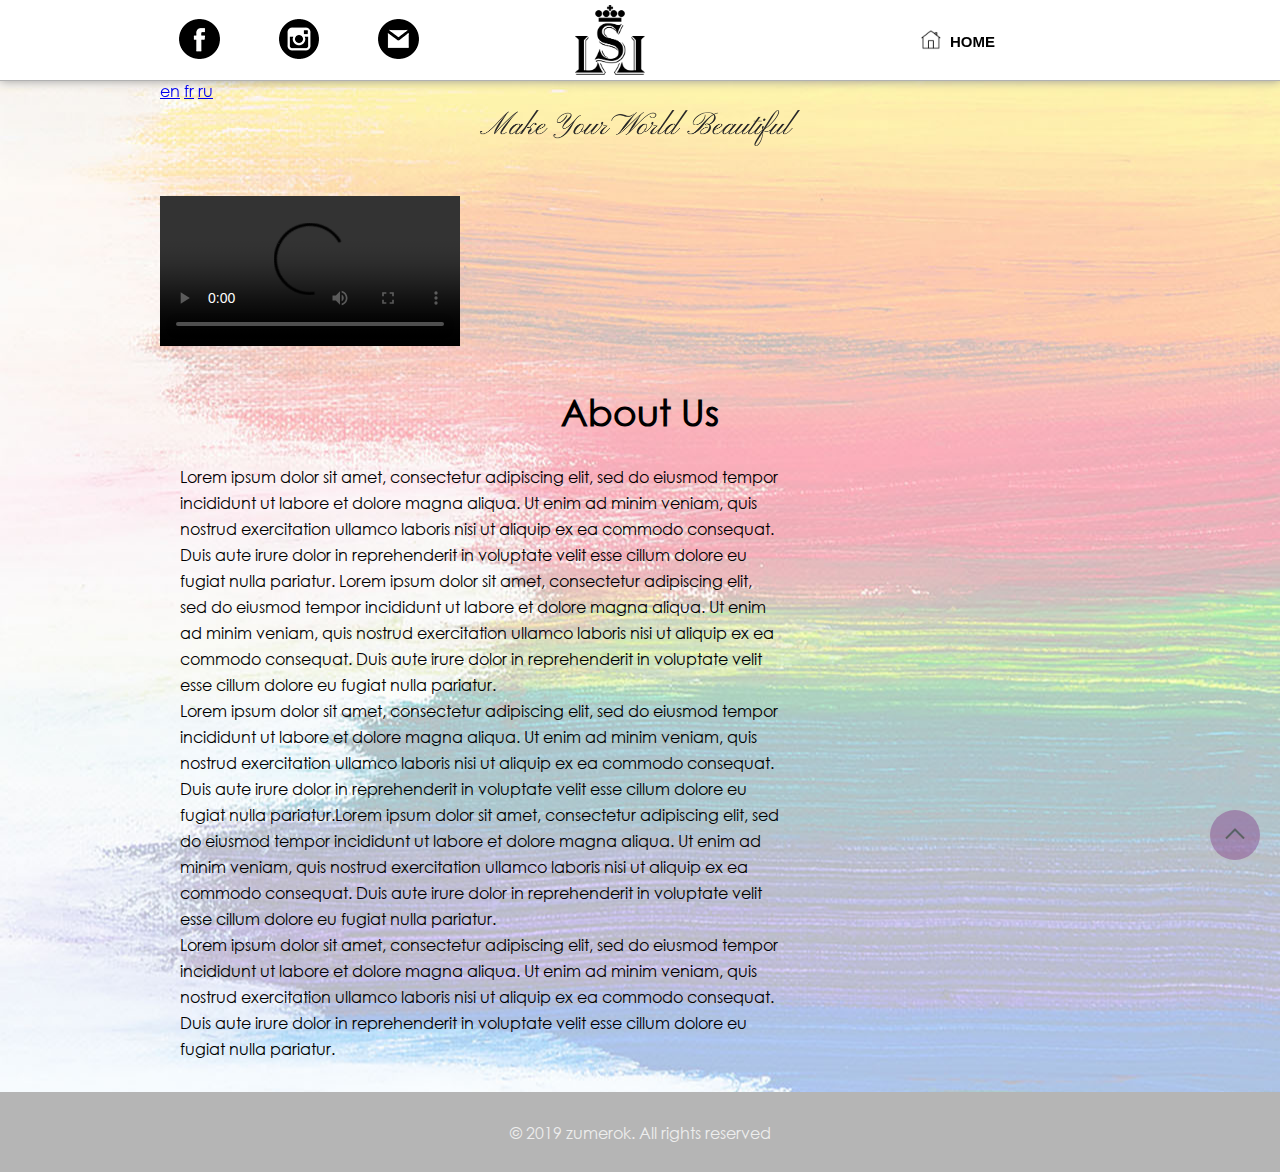
==== commit 1907e1da: "Add files via upload" ====
--- a/about.html
+++ b/about.html
@@ -47,6 +47,7 @@
 				</label>
 				<ul class="hidden-menu">
 				  <li><a href="index.html">HOME</a></li>
+				  <li><a href="https://lilinailparis.github.io/#services">SERVICES</a></li>
 				  <li><a href="#">GALLERY</a>
 				  	<ul class="submenu">
 						<li>
@@ -65,9 +66,17 @@
 				  </li>
 				  <li><a href="brands.html">PRODUCTS</a></li>
 				  <li><a href="tariff.html">PRICING</a></li>
-				  <li><a href="#">CONTACTS</a></li>  
+				  <li><a href="https://lilinailparis.github.io/#contact">CONTACTS</a></li>  
 				</ul>
-			</div>	
+			</div>
+			<div class="menu-lang">
+    			<a href="#" class="menu-btn"></a>
+			    <nav class="menu_lang">
+			      <a href="#" class="en">en</a>
+			      <a href="#" class="fr">fr</a>
+			      <a href="#" class="ru">ru</a>
+			    </nav>
+    		</div>	
 		</div>
 	</header>
 	<main id="main_about" class="main_about">
@@ -104,7 +113,6 @@
 	</footer>
 	<a class="fixbut" href="#main_about"> <img src="img/up.png" alt=""></a>
 	<script src="js/jquery-3.3.1.min.js"></script>
-	<script src='js/swipe.js'></script>
 	<script type="text/javascript" src="js/main.js"></script>
 </body>
 </html>
--- a/css/queries.css
+++ b/css/queries.css
@@ -76,7 +76,7 @@
   margin: 0;
   box-sizing: border-box;
   width: 200px;
-  height: 240px;
+  height: 270px;
   top: 0;
   left: -210px;
   transition: left .2s;
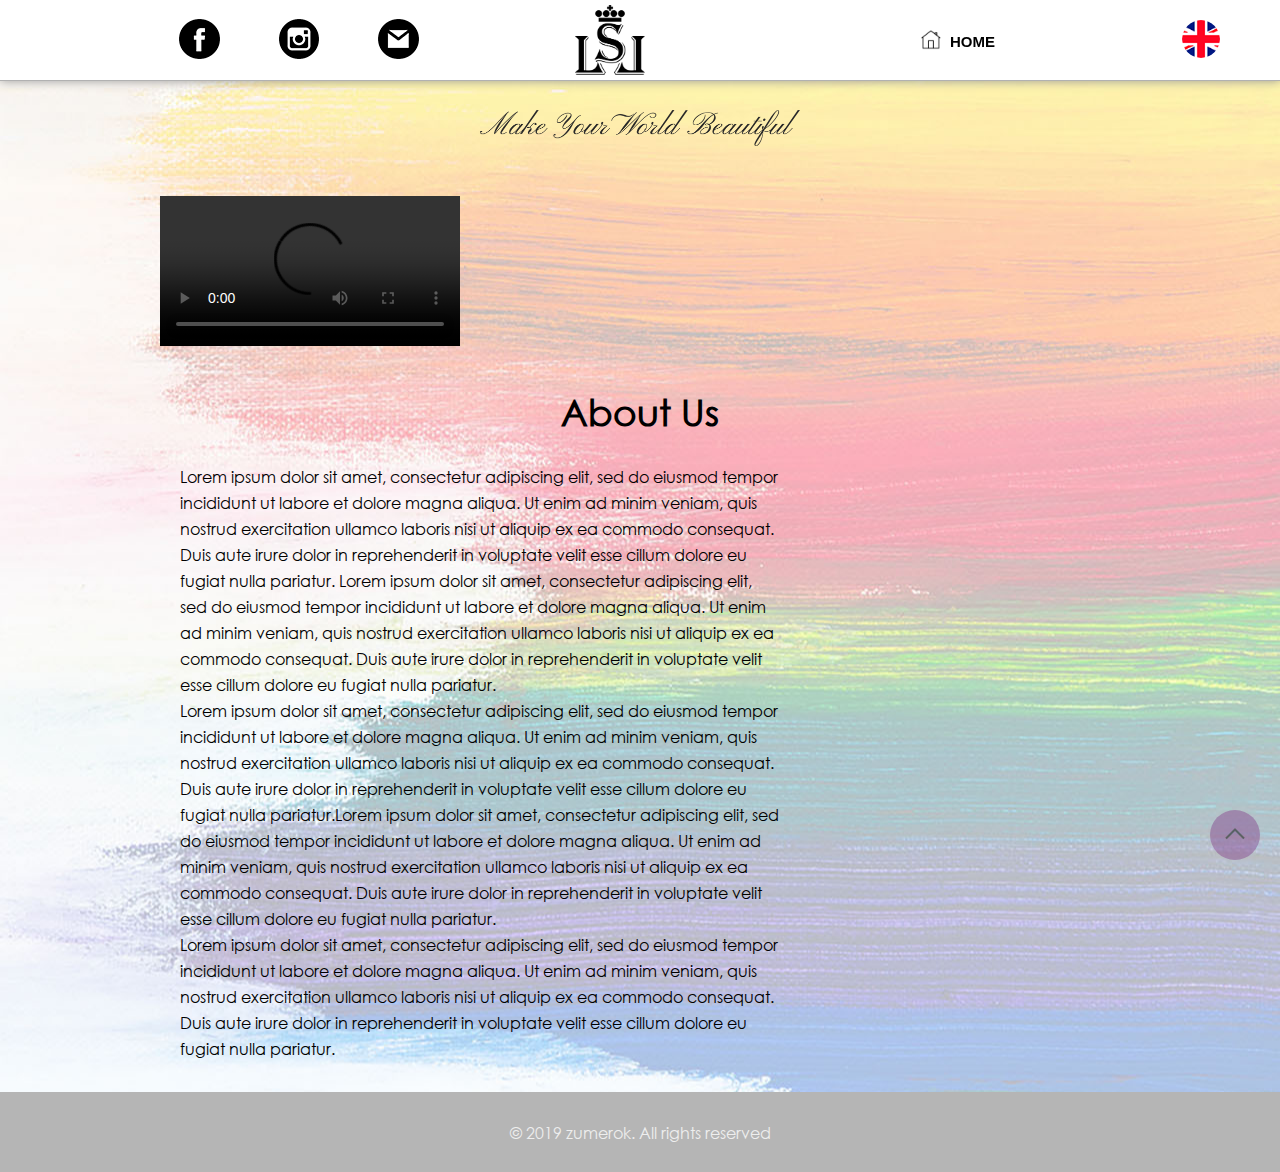
==== commit 601ad195: "Add files via upload" ====
--- a/about.html
+++ b/about.html
@@ -3,7 +3,7 @@
 <head>
 	<meta charset="UTF-8">
 	<meta http-equiv="X-UA-Compatible" content="IE=edge">
-	<title>Lili_Nails</title>
+	<title>LSL_Paris</title>
 	<link rel="shortcut icon" href="img/favicon.ico"> 
 	<meta name="viewport" content="width=device-width, initial-scale=1 , user-scalable=0">
 	<style> @font-face { font-family: century_gothic; src: url(fonts/century_gothic.woff); } </style>
--- a/css/main.css
+++ b/css/main.css
@@ -22,6 +22,9 @@
 body {
 	font-family: century_gothic;
 }
+a {
+	text-decoration: none;
+}
 ol, ul {
 	list-style: none;
 }
@@ -128,6 +131,59 @@
 	height: 20px;
 	margin: -5px 5px -3px 120px;
 }
+
+     /* language menu */
+.menu-lang {
+	position: fixed;
+	top: 20px;
+	right: 60px;
+}
+.menu-btn {
+  display: block;
+  width: 38px;
+  height: 38px;
+  background: url(../img/en.png) no-repeat center / cover;
+  border-radius: 50%;
+  position: relative;
+  z-index: 3;
+}
+.menu_lang a {
+  color: #222;
+  display: flex;
+  justify-content: center;
+  align-items: center;
+  background-color: #fff;
+  width: 30px;
+  height: 30px;
+  border-radius: 50%;
+  border: 1px solid;
+  transition: 0.4s;
+  position: absolute;
+  left: calc(50% - 15px);
+  top: calc(50% - 15px);
+  z-index: 0;
+}
+.menu_lang a:nth-child(1) {
+  transition-delay: 0.1s;
+}
+.menu_lang a:nth-child(2) {
+  transition-delay: 0.2s;  
+}
+.menu_lang a:nth-child(3) {
+  transition-delay: 0.3s;
+
+}
+
+.menu_active a:nth-child(1) {
+  transform: translate(-150%, 0%);
+}
+.menu_active a:nth-child(2) {
+  transform: translate(-110%, 110%);
+}
+.menu_active a:nth-child(3) {
+  transform: translate(0%, 150%);
+}
+
 h1 {
 	color: #303030;
 	font-weight: bold;
@@ -357,3 +413,4 @@
 	 background: #7f7f7f; 
 }
 
+
--- a/css/queries.css
+++ b/css/queries.css
@@ -72,7 +72,7 @@
   display: block;
   position: fixed;
   list-style:none;
-  padding: 15px;
+  padding: 15px 95px 15px 15px;
   margin: 0;
   box-sizing: border-box;
   width: 200px;
@@ -137,6 +137,7 @@
   -webkit-transform: rotate(-45deg);
   top: -10px;
 }
+
 .submenu {
 	display: none;
 	position: absolute;
@@ -144,14 +145,11 @@
 	width: 110px;
 	height: 185px;
 	margin-left: -10px;
-	padding: 10px 10px 10px 30px;
+	padding: 10px 10px 5px 25px;
 	border: 1px solid #999;
 	background: #fff;
 	box-shadow: 5px 5px 10px -2px #999;
 }
-li:hover ul {
-	display: block;
-}
 
 /* LOGO */
 .logo {
@@ -163,7 +161,23 @@
 	height: 40px;
 	width: 40px;
 }
-/* About */
+
+	/* Language menu */
+.menu-lang {
+	position: fixed;
+	top: 11px;
+	right: 15px;
+}
+.menu-btn {
+  width: 32px;
+  height: 32px;
+}
+.menu_lang a {
+	width: 25px;
+	height: 25px;
+}
+
+    /* About */
 #about {
 	padding-top: 60px;
 	padding-bottom: 30px;
@@ -313,4 +327,4 @@
  
 
 }
-}+}
